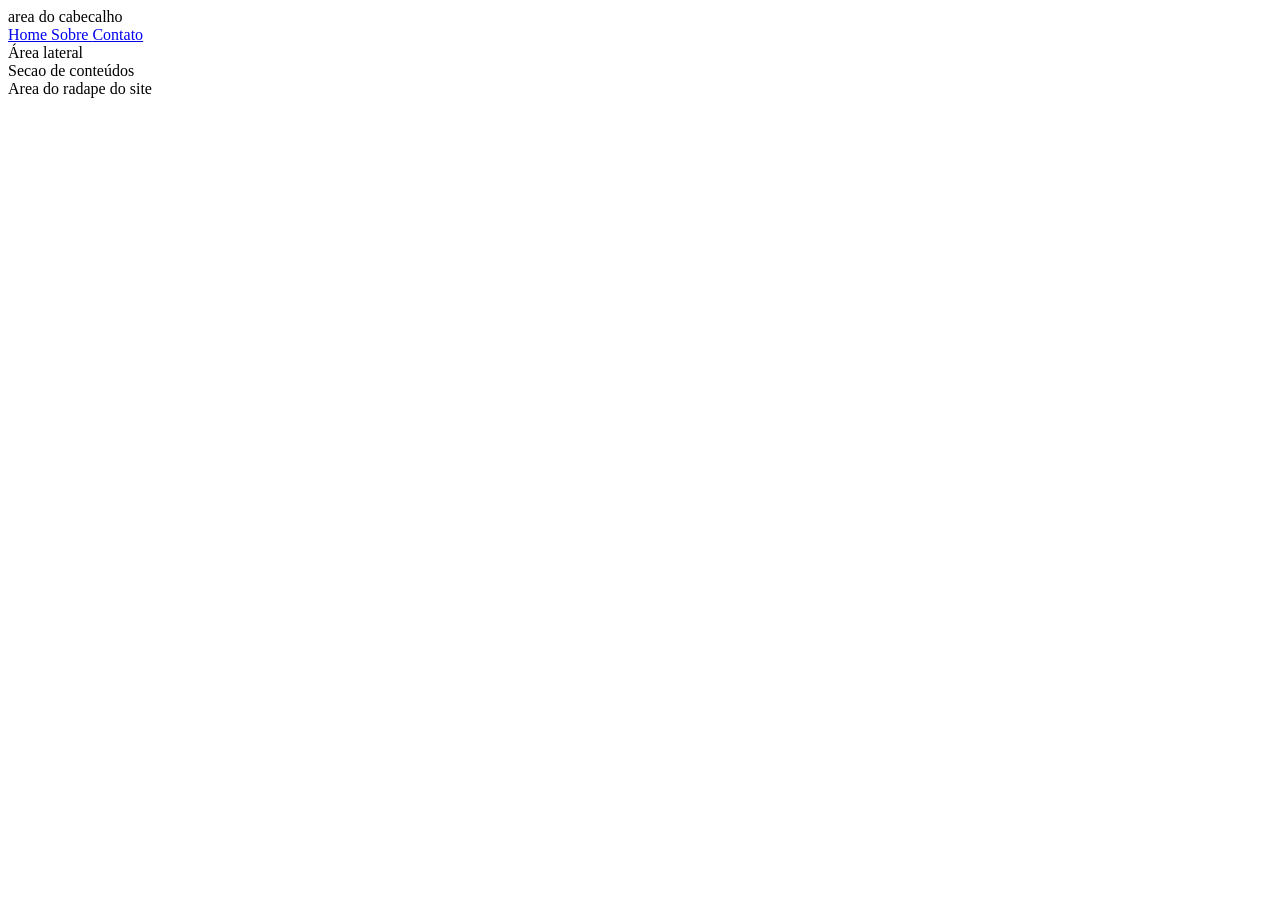
==== html/HTML-BASICO/HTML-INTERMEDIARIO/index.html @ 86caab3a "aula antes do almo" ====
<!DOCTYPE html>
<html lang="pt-br">
<head>
    <meta charset="UTF-8">
    <meta name="viewport" content="width=device-width, initial-scale=1.0">
    <title> HTML intermediario </title>
    <link rel="stylesheet" href="CSS/estilos.css">
</head>
<body>
    <header>
        area do cabecalho
    </header>
    
    <nav>
        <a href="#"> Home </a>
        <a href="#"> Sobre </a>
        <a href="#"> Contato </a>
    </nav>

    <main><!-- tag semantica aora os conteudos da Página-->
        
        <aside>
            Área lateral
        </aside>

        <section>
            Secao de conteúdos
        </section>
        
    </main>

    <footer>   
        Area do radape do site
    </footer>

</body>
</html>
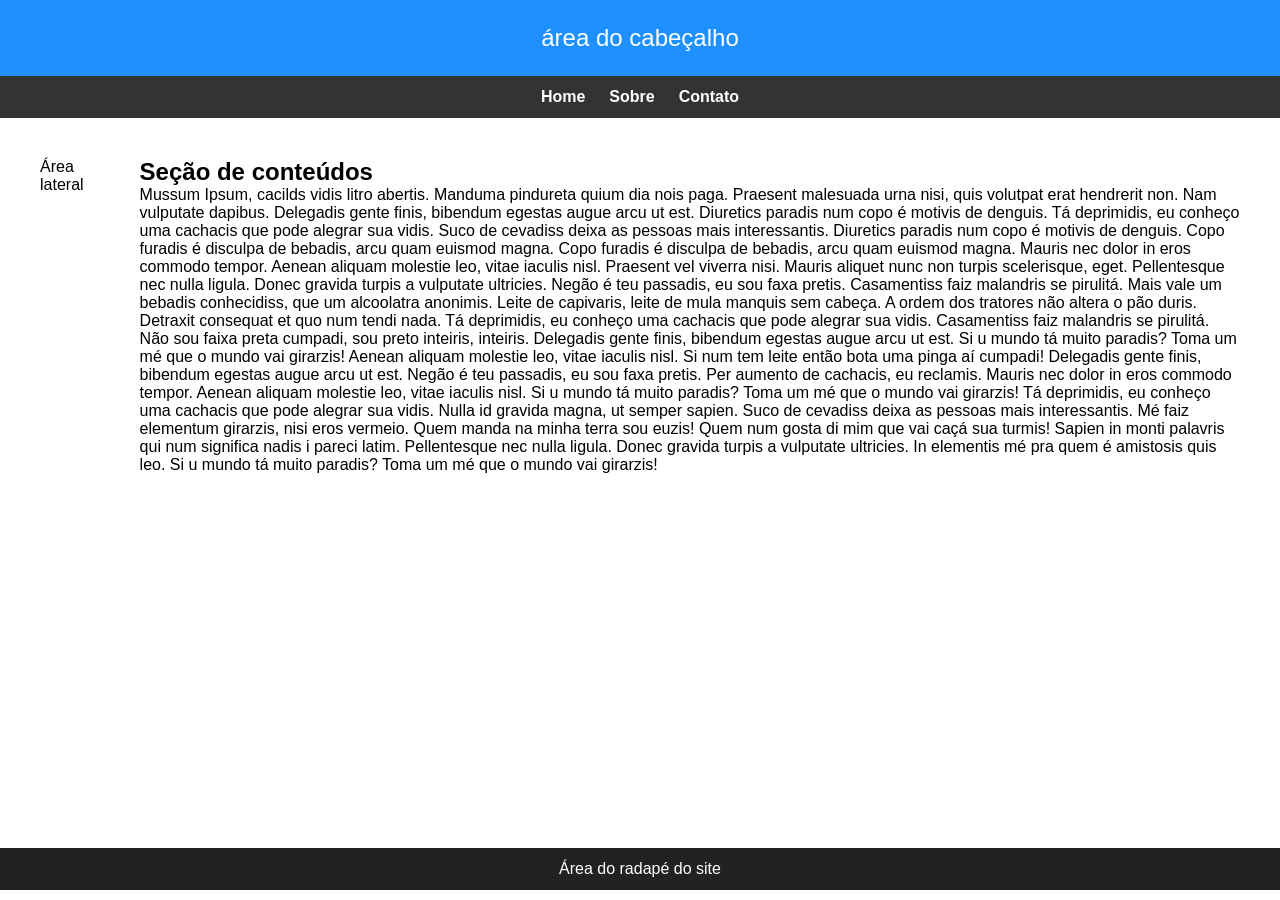
==== commit 62af57ee: "aula de manha" ====
--- a/html/HTML-BASICO/HTML-INTERMEDIARIO/index.html
+++ b/html/HTML-BASICO/HTML-INTERMEDIARIO/index.html
@@ -4,11 +4,11 @@
     <meta charset="UTF-8">
     <meta name="viewport" content="width=device-width, initial-scale=1.0">
     <title> HTML intermediario </title>
-    <link rel="stylesheet" href="CSS/estilos.css">
+    <link rel="stylesheet" href="css/estilos.css">
 </head>
 <body>
     <header>
-        area do cabecalho
+        área do cabeçalho
     </header>
     
     <nav>
@@ -17,20 +17,42 @@
         <a href="#"> Contato </a>
     </nav>
 
-    <main><!-- tag semantica aora os conteudos da Página-->
+    <main><!-- tag semântica para os conteudos da Página-->
         
         <aside>
             Área lateral
         </aside>
 
         <section>
-            Secao de conteúdos
+            <h1>Seção de conteúdos </h1>
+
+        <p>Mussum Ipsum, cacilds vidis litro abertis. Manduma pindureta quium dia nois paga. Praesent malesuada urna nisi, quis volutpat erat hendrerit non. Nam vulputate dapibus. Delegadis gente finis, bibendum egestas augue arcu ut est. Diuretics paradis num copo é motivis de denguis.
+
+Tá deprimidis, eu conheço uma cachacis que pode alegrar sua vidis. Suco de cevadiss deixa as pessoas mais interessantis. Diuretics paradis num copo é motivis de denguis. Copo furadis é disculpa de bebadis, arcu quam euismod magna.
+
+Copo furadis é disculpa de bebadis, arcu quam euismod magna. Mauris nec dolor in eros commodo tempor. Aenean aliquam molestie leo, vitae iaculis nisl. Praesent vel viverra nisi. Mauris aliquet nunc non turpis scelerisque, eget. Pellentesque nec nulla ligula. Donec gravida turpis a vulputate ultricies.
+
+Negão é teu passadis, eu sou faxa pretis. Casamentiss faiz malandris se pirulitá. Mais vale um bebadis conhecidiss, que um alcoolatra anonimis. Leite de capivaris, leite de mula manquis sem cabeça.
+
+A ordem dos tratores não altera o pão duris. Detraxit consequat et quo num tendi nada. Tá deprimidis, eu conheço uma cachacis que pode alegrar sua vidis. Casamentiss faiz malandris se pirulitá.
+
+Não sou faixa preta cumpadi, sou preto inteiris, inteiris. Delegadis gente finis, bibendum egestas augue arcu ut est. Si u mundo tá muito paradis? Toma um mé que o mundo vai girarzis! Aenean aliquam molestie leo, vitae iaculis nisl.
+
+Si num tem leite então bota uma pinga aí cumpadi! Delegadis gente finis, bibendum egestas augue arcu ut est. Negão é teu passadis, eu sou faxa pretis. Per aumento de cachacis, eu reclamis.
+
+Mauris nec dolor in eros commodo tempor. Aenean aliquam molestie leo, vitae iaculis nisl. Si u mundo tá muito paradis? Toma um mé que o mundo vai girarzis! Tá deprimidis, eu conheço uma cachacis que pode alegrar sua vidis. Nulla id gravida magna, ut semper sapien.
+
+Suco de cevadiss deixa as pessoas mais interessantis. Mé faiz elementum girarzis, nisi eros vermeio. Quem manda na minha terra sou euzis! Quem num gosta di mim que vai caçá sua turmis!
+
+Sapien in monti palavris qui num significa nadis i pareci latim. Pellentesque nec nulla ligula. Donec gravida turpis a vulputate ultricies. In elementis mé pra quem é amistosis quis leo. Si u mundo tá muito paradis? Toma um mé que o mundo vai girarzis!
+
+</p>
         </section>
         
     </main>
 
     <footer>   
-        Area do radape do site
+        Área do radapé do site
     </footer>
 
 </body>
--- a/html/HTML-BASICO/HTML-INTERMEDIARIO/css/estilos.css
+++ b/html/HTML-BASICO/HTML-INTERMEDIARIO/css/estilos.css
@@ -0,0 +1,83 @@
+/* Reset da página*/
+*{
+    margin: 0;
+    padding: 0;
+    box-sizing: border-box;
+}
+
+body{
+    font-size: 16px;
+    font-family: 'Segoe UI', Tahoma, Geneva, Verdana, sans-serif;
+    height: 100dvh;
+    width: 100%;
+}
+
+header{
+background-color: #1e90ff;
+color:#ffffff;
+padding: 24px;
+text-align:center;
+font-size: 24px;
+}
+
+/* MENU DE NAVEGAÇÃO */
+nav {
+background-color: #333;
+display: flex;
+justify-content:center;
+gap: 24px;
+padding: 12px;
+position: sticky;
+top: 0;
+z-index: 1000;
+}
+
+nav a {
+color: white;
+text-decoration: none;
+font-weight: bold;
+position: sticky;
+top: 0;
+}
+
+nav a:hover {
+color: #1e90ff;
+font-style: italic;
+}
+
+
+/* LAYOUT PRINCIPAL // LEIAUTE */
+
+main{
+display: flex;
+gap: 24px;
+padding: 24px;
+}
+
+/* LATERAL */
+aside{
+width: 25%;
+background-color: white;
+padding: 16px;
+border-radius: 8px;
+}
+
+/* CONTEUDO */
+section {
+background-color: white;
+padding: 16px;
+border-radius: 8px;
+}
+
+
+
+/* RODAPÉ */
+footer{
+background-color: #222;
+color: white;
+text-align: center;
+padding: 12px;
+position: fixed;
+bottom: 10px;
+width: 100%;
+}
